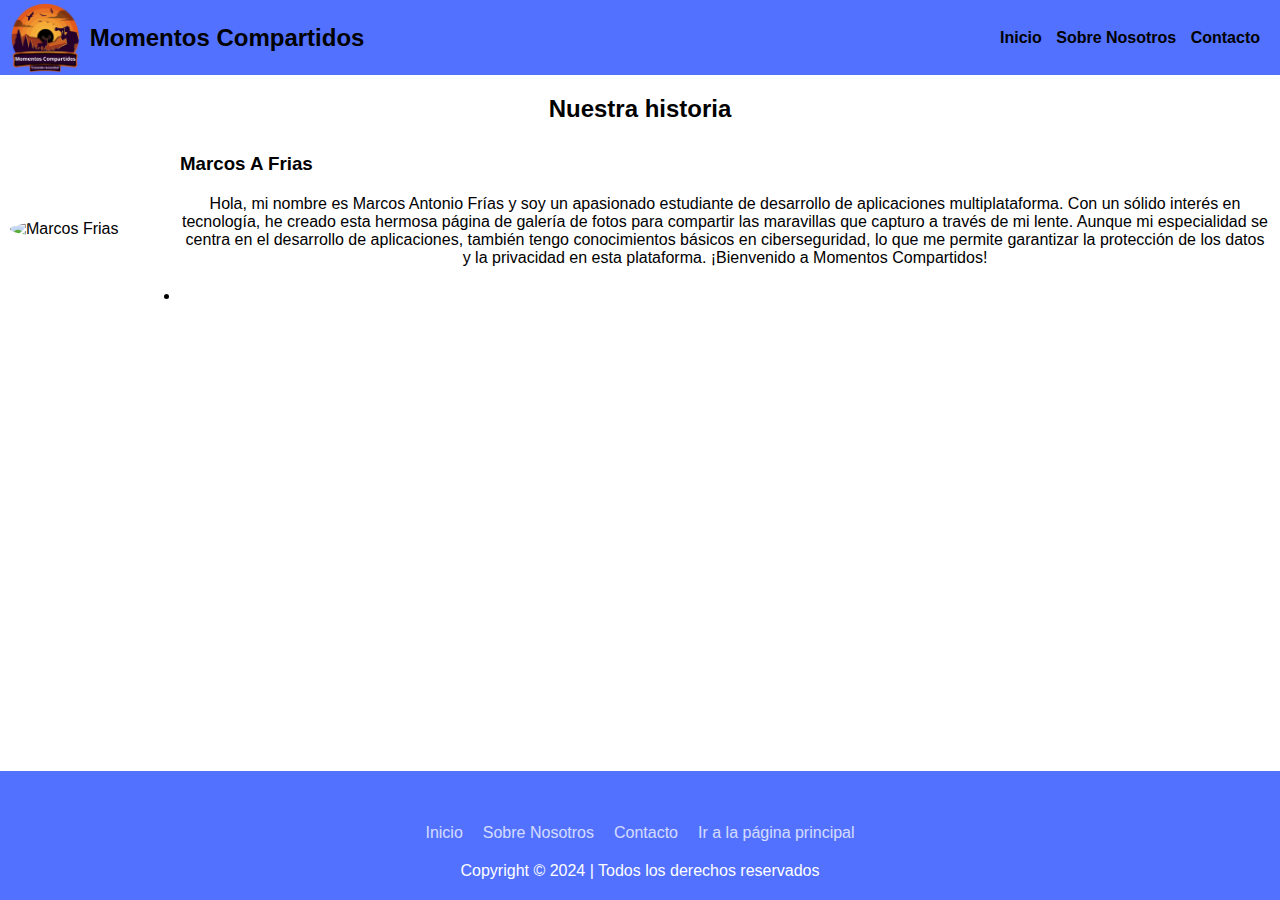
==== acercade.html @ 4e793b91 "Add files via upload" ====
<!DOCTYPE html>
<html lang="en">

<head>
    <meta charset="UTF-8">
    <meta http-equiv="X-UA-Compatible" content="IE=edge">
    <meta name="viewport" content="width=device-width, initial-scale=1.0">
    <title>Sobre Nosotros</title>
    <link rel="stylesheet" href="style.css">
</head>

<body>
    <header>
        <a href="#" class="logo">
            <img src="logo 1.png" alt="logo" class="logo-img">
            <!-- El h2 aquí no tiene contenido, asegúrate de agregar el nombre del logo si es necesario -->
            <h2 class="logo-nombre">Momentos Compartidos</h2>
        </a>
        <!-- La etiqueta <nav> debe envolver los enlaces de navegación -->
        <nav>
            <a href="index.html" class="nav-link">Inicio</a>
            <a href="" class="nav-link">Sobre Nosotros</a> <!-- Corregido el error tipográfico -->
            <a href="contacto.html" class="nav-link">Contacto</a>
        </nav>
    </header>

    <!-- Start Stuff -->
    <h2>Nuestra historia</h2>
    <div class="stuff-box">
        <div class="container">
            <div class="col-md-4 col-sm-6">
                <div class="our-team">
                    <img src="img/Graduacion.png" alt="Marcos Frias">
                    <div class="team-content">
                        <h3>Marcos A Frias</h3>
                        <p>Hola, mi nombre es Marcos Antonio Frías y soy un apasionado estudiante de desarrollo de
                            aplicaciones multiplataforma. Con un sólido interés en tecnología, he creado esta hermosa
                            página de galería de fotos para compartir las maravillas que capturo a través de mi lente.
                            Aunque mi especialidad se centra en el desarrollo de aplicaciones, también tengo
                            conocimientos básicos en ciberseguridad, lo que me permite garantizar la protección de los
                            datos y la privacidad en esta plataforma. ¡Bienvenido a Momentos Compartidos!
                        </p>
                        <ul class="social">
                            <li><a href="https://www.facebook.com/Marcos8294239686" title="Facebook"><i
                                        class="fa fa-facebook-f"></i></a></li>
                        </ul>
                    </div>
                </div>
            </div>
        </div>
    </div>

    <footer class="footer">
        <ul class="social-icon">
            <li class="icon-elem">
                <a href="https://www.linkedin.com/in/marcos-frias-" class="icon">
                    <ion-icon name="logo-linkedin"></ion-icon>
                </a>
            </li>
            <li class="icon-elem">
                <a href="https://www.instagram.com/marcos_antonio30frias/" class="icon">
                    <ion-icon name="logo-instagram"></ion-icon> </a>
            </li>
            <li class="icon-elem">
                <a href="https://wa.me/18293587600/?text=Chatea%20en%20WhatsApp%20con%20Marcos%20A%20Frias"
                    class="icon">
                    <ion-icon name="logo-whatsapp"></ion-icon>
                </a>
            </li>
            <li class="icon-elem">
                <a href="https://www.facebook.com/Marcos8294239686" class="icon">
                    <ion-icon name="logo-facebook"></ion-icon> </a>
            </li>
            <li class="icon-elem">
                <a href="mailto:marcosantoniofrias30@gmail.com" class="icon">
                    <ion-icon name="mail-unread-outline"></ion-icon>
                </a>
            </li>
        </ul>
        <ul class="menu">
            <li class="menu-elem">
                <a href="" class="menu-icon"> Inicio</a>
            </li>
            <li class="menu-elem">
                <a href="" class="menu-icon"> Sobre Nosotros</a>
            </li>
            <li class="menu-elem">
                <a href="contacto.html" class="menu-icon"> Contacto</a>
            </li>
            <li class="menu-elem">
                <a href="index.html" class="menu-icon"> Ir a la página principal</a>
            </li>
        </ul>
        <p class="text">Copyright © 2024 | Todos los derechos reservados</p>
    </footer>
    <script type="module" src="https://unpkg.com/ionicons@7.1.0/dist/ionicons/ionicons.esm.js"></script>
    <script nomodule src="https://unpkg.com/ionicons@7.1.0/dist/ionicons/ionicons.js"></script>
    <script src="funciones.js"></script>
</body>

</html>
---- style.css ----
* {
  margin: 0;
  padding: 0;
  box-sizing: border-box;
  font-family: sans-serif;
}

body{
    margin: 0;
    padding: 0;
    box-sizing: border-box;
    font-family: sans-serif;
    min-height: 100vh; /* Asegúrate de que el body tenga al menos la altura de la ventana */
    padding-bottom: 50px; /* Espacio adicional en la parte inferior para el footer */
} 


main {
    flex: 1; /* Esto asegura que el contenido principal ocupe el espacio disponible */
}

#main-content {
    margin-bottom: 100px; /* Ajusta este valor al tamaño de tu footer */
}


.gallery {
    display: grid; /* Cambia el layout a grid para crear una cuadrícula */
    grid-template-columns: repeat(auto-fill, minmax(200px, 1fr)); /* Define las columnas de la cuadrícula */
    gap: 10px; /* Espacio entre imágenes */
    justify-items: center; /* Centra las imágenes horizontalmente */
}

.gallery img {
    width: 200px;
    height: 200px;
    object-fit: cover;
    border-radius: 5px;
    transition: transform 0.3s ease; /* Agrega una transición suave */
}

.gallery img:hover {
    transform: translateY(-5px); /* Levanta la imagen 5px hacia arriba */
}

  @media (max-width: 600px) {
    .gallery img {
      width: 100%; /* Las imágenes ocuparán todo el ancho en pantallas pequeñas */
    }
  }
  

a{
    text-decoration: none;
    color: black;
}

header {
    display: flex;
    height: 75px;
    background-color: #5271ff;
    justify-content: space-between;  /*Alinea el contenido del header a la derecha e izquierda */
    align-items: center;
    padding: 10px;

}

h2, p {
    text-align: center; /* Centra el texto de h2 y p */
    margin-top: 20px; /* Añade un margen superior para separarlos del header */
    margin-bottom: 20px; /* Añade un margen inferior para separarlos del contenido siguiente */
}

.logo {
    display: flex;
    align-items: center;

}

.logo img{
    height: 70px;
    margin-right: 10px;
}

nav a{
    font-weight: 600;
    padding-right: 10px;

}

nav a:hover{
    color: white;
}

/* Estilos para el contenedor principal */
.stuff-box .container {
    display: flex;
    justify-content: center; /* Centra los elementos horizontalmente */
    align-items: center; /* Alinea los elementos verticalmente */
}

/* Estilos para la columna que contiene el equipo */
.col-md-4.col-sm-6 {
    flex: 1; /* Permite que la columna crezca */
    margin: 10px; /* Añade un poco de espacio alrededor */
}

/* Estilos para el equipo */
.our-team {
    display: flex;
    align-items: center; /* Alinea la imagen y el contenido verticalmente */
    gap: 20px; /* Añade espacio entre la imagen y el contenido */
}

/* Estilos para la imagen */
.our-team img {
    width: 150px; /* Ajusta el ancho de la imagen */
    height: auto; /* Mantiene la proporción de la imagen */
    border-radius: 50%; /* Opcional: crea una forma circular */
}

/* Estilos para el contenido del equipo */
.team-content {
    flex: 1; /* Permite que el contenido crezca y llene el espacio */
}

/* Estilos generales para el formulario */
form {
    max-width: 400px; /* Ajusta el ancho máximo del formulario */
    margin: 0 auto; /* Centra el formulario en la página */
    padding: 20px; /* Añade relleno alrededor del formulario */
    background: #f7f7f7; /* Color de fondo del formulario */
    border-radius: 8px; /* Bordes redondeados para el formulario */
    box-shadow: 0 2px 4px rgba(0, 0, 0, 0.1); /* Sombra sutil para el formulario */
}

/* Estilos para los campos del formulario */
form label {
    display: block; /* Hace que la etiqueta ocupe su propia línea */
    margin-top: 10px; /* Espacio antes de cada etiqueta */
}

form input[type="text"],
form input[type="email"],
form textarea {
    width: 100%; /* Hace que los campos ocupen todo el ancho disponible */
    padding: 8px; /* Añade relleno dentro de los campos */
    margin-top: 5px; /* Espacio después de cada etiqueta */
    border: 1px solid #ccc; /* Borde para los campos */
    border-radius: 4px; /* Bordes redondeados para los campos */
}

/* Estilos para el área de texto */
form textarea {
    height: 100px; /* Ajusta la altura del área de texto */
    resize: vertical; /* Permite al usuario cambiar la altura verticalmente */
}

/* Estilos para el botón de enviar */
form button {
    width: 100%; /* Hace que el botón ocupe todo el ancho disponible */
    padding: 10px; /* Añade relleno al botón */
    margin-top: 20px; /* Espacio antes del botón */
    background-color: #5ce1e6; /* Color de fondo del botón */
    border: none; /* Elimina el borde del botón */
    border-radius: 4px; /* Bordes redondeados para el botón */
    color: white; /* Color del texto del botón */
    cursor: pointer; /* Cambia el cursor a una mano cuando se pasa sobre el botón */
}

/* Cambia el color del botón al pasar el mouse */
form button:hover {
    background-color: #4cb8c4;
}


footer {
    position: fixed;
    bottom: 0;
    width: 100%;
    padding: 10px 0;
    background-color: #5271ff;
    color: white;
    text-align: center;
}



.footer p {
    font-size: 16px; /* Ajusta esto al tamaño que prefieras para los párrafos */
}

.footer a {
    font-size: 16px; /* Ajusta esto al tamaño que prefieras para los enlaces */
}


.social-icon {
    display: flex;
    justify-content: center;
    align-items: center;
    position: relative;
    margin: 10px 5px;
    flex-wrap: wrap;
}

.icon-elem {
    list-style: none; 
}

.icon {
    color: white;
    font-size: 32px;
    display: inline-block;
    margin: 0 10px;
    transition: 0.5s;
}

.icon:hover {
    transform: translateY(-10px);
}

.menu{
    display: flex;
    justify-content: center;
    position: relative;
    align-items: center;
    margin: 10px;
    flex-wrap: wrap;
}

.menu-elem {
    list-style: none;  
}
.menu-icon {
    color: white;
    font-size: 20px;
    display: inline-block;
    text-decoration: none;
    margin: 5px 10px;
    opacity: 0.75;
    transition: 0.3s;
}

.menu-icon:hover {
    opacity: 1;
}

.text{
    color: white;
    text-align: center;
    margin-top: 15px;
    margin-bottom: 10px;
    font-size: 20px;
}
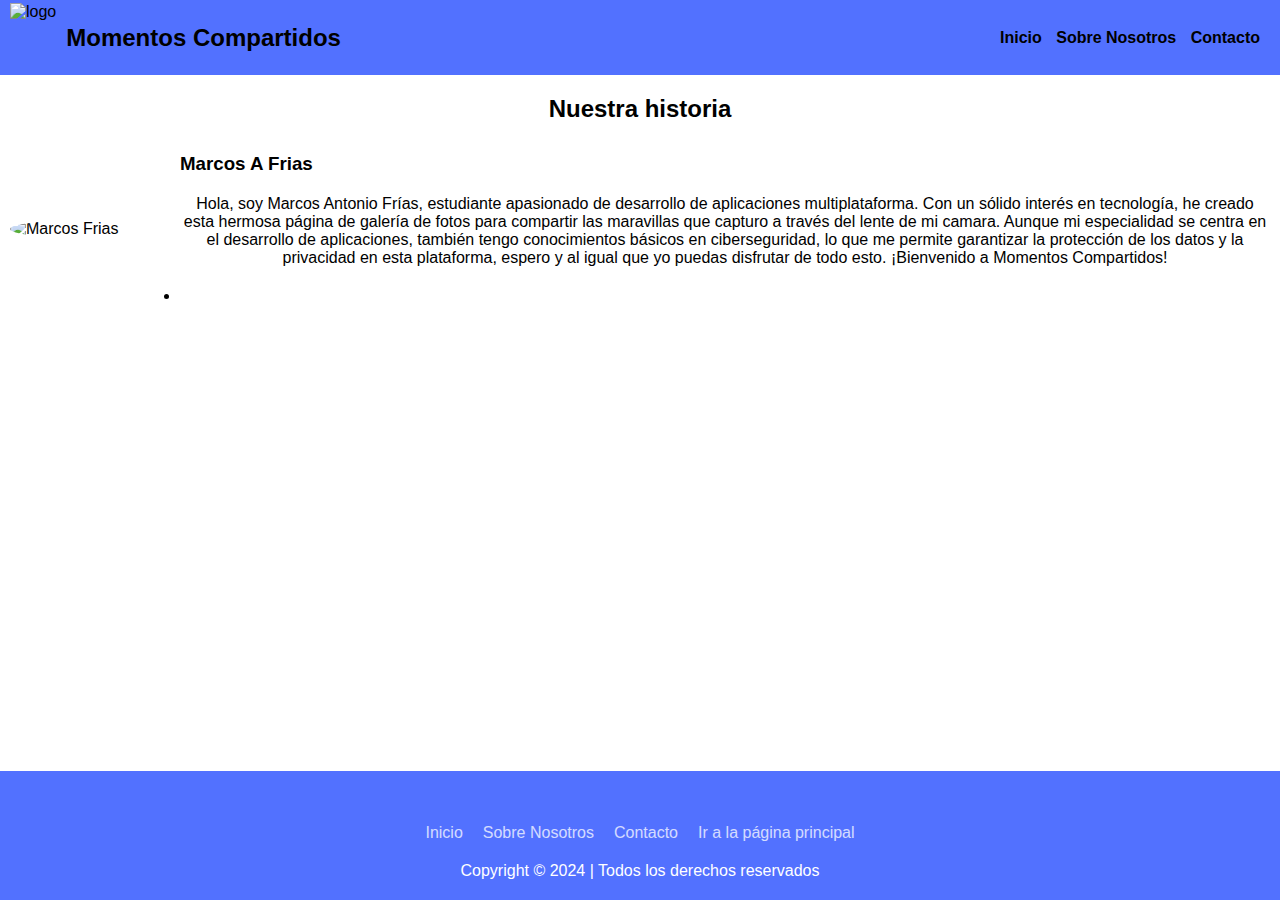
==== commit 80f654bd: "Update acercade.html" ====
--- a/acercade.html
+++ b/acercade.html
@@ -12,7 +12,7 @@
 <body>
     <header>
         <a href="#" class="logo">
-            <img src="logo 1.png" alt="logo" class="logo-img">
+            <img src="img/logo 1.png" alt="logo" class="logo-img">
             <!-- El h2 aquí no tiene contenido, asegúrate de agregar el nombre del logo si es necesario -->
             <h2 class="logo-nombre">Momentos Compartidos</h2>
         </a>
@@ -33,12 +33,12 @@
                     <img src="img/Graduacion.png" alt="Marcos Frias">
                     <div class="team-content">
                         <h3>Marcos A Frias</h3>
-                        <p>Hola, mi nombre es Marcos Antonio Frías y soy un apasionado estudiante de desarrollo de
+                        <p>Hola, soy Marcos Antonio Frías, estudiante apasionado de desarrollo de
                             aplicaciones multiplataforma. Con un sólido interés en tecnología, he creado esta hermosa
-                            página de galería de fotos para compartir las maravillas que capturo a través de mi lente.
+                            página de galería de fotos para compartir las maravillas que capturo a través del lente de mi camara.
                             Aunque mi especialidad se centra en el desarrollo de aplicaciones, también tengo
                             conocimientos básicos en ciberseguridad, lo que me permite garantizar la protección de los
-                            datos y la privacidad en esta plataforma. ¡Bienvenido a Momentos Compartidos!
+                            datos y la privacidad en esta plataforma, espero y al igual que yo puedas disfrutar de todo esto. ¡Bienvenido a Momentos Compartidos!
                         </p>
                         <ul class="social">
                             <li><a href="https://www.facebook.com/Marcos8294239686" title="Facebook"><i
@@ -98,4 +98,4 @@
     <script src="funciones.js"></script>
 </body>
 
-</html>+</html>
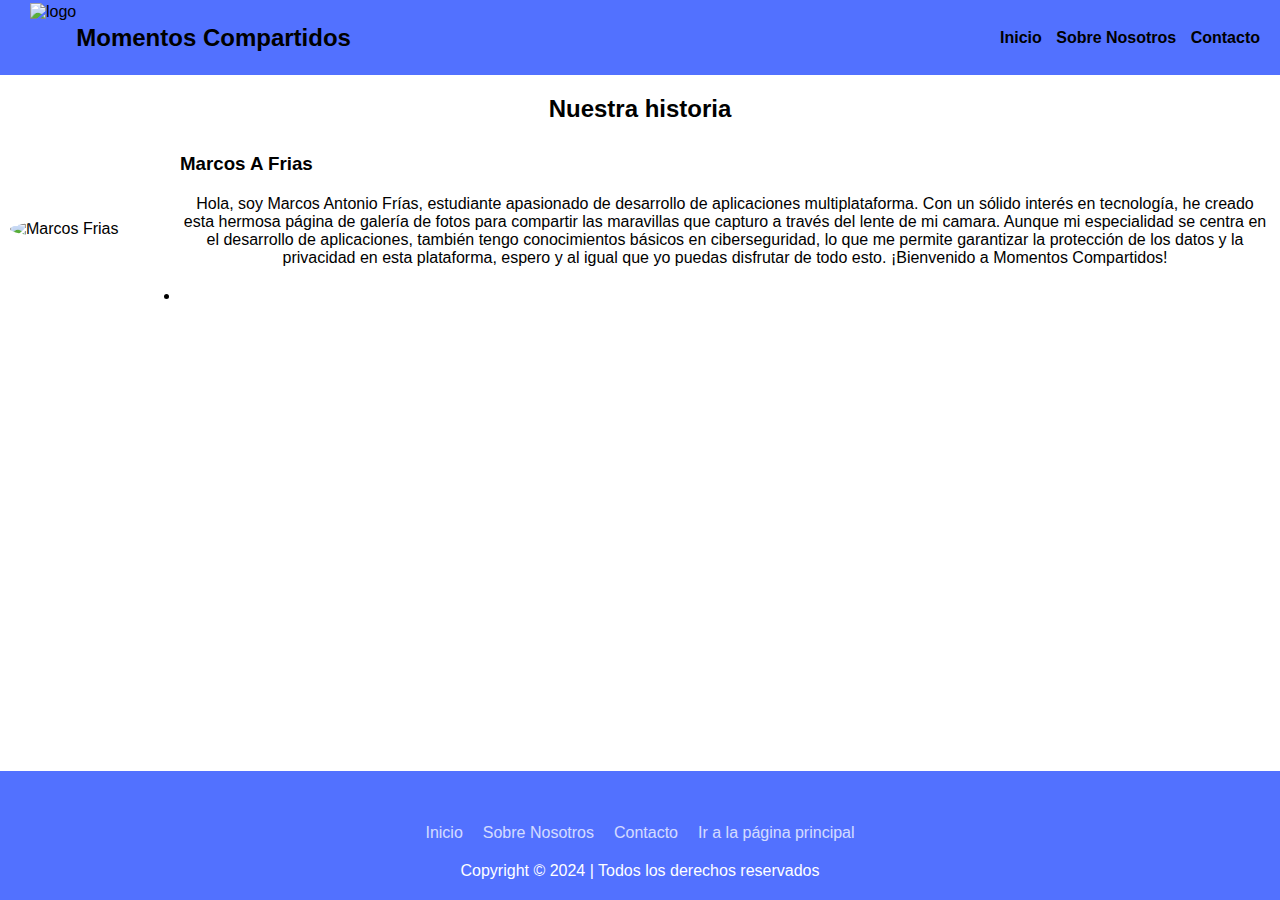
==== commit 4238da0b: "Add files via upload" ====
--- a/acercade.html
+++ b/acercade.html
@@ -98,4 +98,4 @@
     <script src="funciones.js"></script>
 </body>
 
-</html>
+</html>--- a/style.css
+++ b/style.css
@@ -1,34 +1,32 @@
 * {
-  margin: 0;
-  padding: 0;
-  box-sizing: border-box;
-  font-family: sans-serif;
-}
-
-body{
     margin: 0;
     padding: 0;
     box-sizing: border-box;
     font-family: sans-serif;
-    min-height: 100vh; /* Asegúrate de que el body tenga al menos la altura de la ventana */
-    padding-bottom: 50px; /* Espacio adicional en la parte inferior para el footer */
-} 
-
+}
+
+body {
+    margin: 0;
+    padding: 0;
+    box-sizing: border-box;
+    font-family: sans-serif;
+    min-height: 100vh;
+    padding-bottom: 50px;
+}
 
 main {
-    flex: 1; /* Esto asegura que el contenido principal ocupe el espacio disponible */
+    flex: 1;
 }
 
 #main-content {
-    margin-bottom: 100px; /* Ajusta este valor al tamaño de tu footer */
-}
-
+    margin-bottom: 100px;
+}
 
 .gallery {
-    display: grid; /* Cambia el layout a grid para crear una cuadrícula */
-    grid-template-columns: repeat(auto-fill, minmax(200px, 1fr)); /* Define las columnas de la cuadrícula */
-    gap: 10px; /* Espacio entre imágenes */
-    justify-items: center; /* Centra las imágenes horizontalmente */
+    display: grid;
+    grid-template-columns: repeat(auto-fill, minmax(200px, 1fr));
+    gap: 10px;
+    justify-items: center;
 }
 
 .gallery img {
@@ -36,21 +34,20 @@
     height: 200px;
     object-fit: cover;
     border-radius: 5px;
-    transition: transform 0.3s ease; /* Agrega una transición suave */
+    transition: transform 0.3s ease;
 }
 
 .gallery img:hover {
-    transform: translateY(-5px); /* Levanta la imagen 5px hacia arriba */
-}
-
-  @media (max-width: 600px) {
+    transform: translateY(-5px);
+}
+
+@media (max-width: 600px) {
     .gallery img {
-      width: 100%; /* Las imágenes ocuparán todo el ancho en pantallas pequeñas */
-    }
-  }
-  
-
-a{
+        width: 100%;
+    }
+}
+
+a {
     text-decoration: none;
     color: black;
 }
@@ -59,120 +56,106 @@
     display: flex;
     height: 75px;
     background-color: #5271ff;
-    justify-content: space-between;  /*Alinea el contenido del header a la derecha e izquierda */
+    justify-content: space-between;
     align-items: center;
     padding: 10px;
-
 }
 
 h2, p {
-    text-align: center; /* Centra el texto de h2 y p */
-    margin-top: 20px; /* Añade un margen superior para separarlos del header */
-    margin-bottom: 20px; /* Añade un margen inferior para separarlos del contenido siguiente */
+    text-align: center;
+    margin-top: 20px;
+    margin-bottom: 20px;
 }
 
 .logo {
     display: flex;
     align-items: center;
-
-}
-
-.logo img{
+}
+
+.logo img {
     height: 70px;
-    margin-right: 10px;
-}
-
-nav a{
+    margin-left: 20px;
+}
+
+nav a {
     font-weight: 600;
     padding-right: 10px;
-
-}
-
-nav a:hover{
-    color: white;
-}
-
-/* Estilos para el contenedor principal */
+}
+
+nav a:hover {
+    color: white;
+}
+
 .stuff-box .container {
     display: flex;
-    justify-content: center; /* Centra los elementos horizontalmente */
-    align-items: center; /* Alinea los elementos verticalmente */
-}
-
-/* Estilos para la columna que contiene el equipo */
+    justify-content: center;
+    align-items: center;
+}
+
 .col-md-4.col-sm-6 {
-    flex: 1; /* Permite que la columna crezca */
-    margin: 10px; /* Añade un poco de espacio alrededor */
-}
-
-/* Estilos para el equipo */
+    flex: 1;
+    margin: 10px;
+}
+
 .our-team {
     display: flex;
-    align-items: center; /* Alinea la imagen y el contenido verticalmente */
-    gap: 20px; /* Añade espacio entre la imagen y el contenido */
-}
-
-/* Estilos para la imagen */
+    align-items: center;
+    gap: 20px;
+}
+
 .our-team img {
-    width: 150px; /* Ajusta el ancho de la imagen */
-    height: auto; /* Mantiene la proporción de la imagen */
-    border-radius: 50%; /* Opcional: crea una forma circular */
-}
-
-/* Estilos para el contenido del equipo */
+    width: 150px;
+    height: auto;
+    border-radius: 50%;
+}
+
 .team-content {
-    flex: 1; /* Permite que el contenido crezca y llene el espacio */
-}
-
-/* Estilos generales para el formulario */
+    flex: 1;
+}
+
 form {
-    max-width: 400px; /* Ajusta el ancho máximo del formulario */
-    margin: 0 auto; /* Centra el formulario en la página */
-    padding: 20px; /* Añade relleno alrededor del formulario */
-    background: #f7f7f7; /* Color de fondo del formulario */
-    border-radius: 8px; /* Bordes redondeados para el formulario */
-    box-shadow: 0 2px 4px rgba(0, 0, 0, 0.1); /* Sombra sutil para el formulario */
-}
-
-/* Estilos para los campos del formulario */
+    max-width: 400px;
+    margin: 0 auto;
+    padding: 20px;
+    background: #f7f7f7;
+    border-radius: 8px;
+    box-shadow: 0 2px 4px rgba(0, 0, 0, 0.1);
+}
+
 form label {
-    display: block; /* Hace que la etiqueta ocupe su propia línea */
-    margin-top: 10px; /* Espacio antes de cada etiqueta */
+    display: block;
+    margin-top: 10px;
 }
 
 form input[type="text"],
 form input[type="email"],
 form textarea {
-    width: 100%; /* Hace que los campos ocupen todo el ancho disponible */
-    padding: 8px; /* Añade relleno dentro de los campos */
-    margin-top: 5px; /* Espacio después de cada etiqueta */
-    border: 1px solid #ccc; /* Borde para los campos */
-    border-radius: 4px; /* Bordes redondeados para los campos */
-}
-
-/* Estilos para el área de texto */
+    width: 100%;
+    padding: 8px;
+    margin-top: 5px;
+    border: 1px solid #ccc;
+    border-radius: 4px;
+}
+
 form textarea {
-    height: 100px; /* Ajusta la altura del área de texto */
-    resize: vertical; /* Permite al usuario cambiar la altura verticalmente */
-}
-
-/* Estilos para el botón de enviar */
+    height: 100px;
+    resize: vertical;
+}
+
 form button {
-    width: 100%; /* Hace que el botón ocupe todo el ancho disponible */
-    padding: 10px; /* Añade relleno al botón */
-    margin-top: 20px; /* Espacio antes del botón */
-    background-color: #5ce1e6; /* Color de fondo del botón */
-    border: none; /* Elimina el borde del botón */
-    border-radius: 4px; /* Bordes redondeados para el botón */
-    color: white; /* Color del texto del botón */
-    cursor: pointer; /* Cambia el cursor a una mano cuando se pasa sobre el botón */
-}
-
-/* Cambia el color del botón al pasar el mouse */
+    width: 100%;
+    padding: 10px;
+    margin-top: 20px;
+    background-color: #5ce1e6;
+    border: none;
+    border-radius: 4px;
+    color: white;
+    cursor: pointer;
+}
+
 form button:hover {
     background-color: #4cb8c4;
 }
-
 
 footer {
     position: fixed;
@@ -182,30 +165,27 @@
     background-color: #5271ff;
     color: white;
     text-align: center;
-}
-
-
+    clear: both;
+}
 
 .footer p {
-    font-size: 16px; /* Ajusta esto al tamaño que prefieras para los párrafos */
+    font-size: 16px;
 }
 
 .footer a {
-    font-size: 16px; /* Ajusta esto al tamaño que prefieras para los enlaces */
-}
-
+    font-size: 16px;
+}
 
 .social-icon {
     display: flex;
     justify-content: center;
     align-items: center;
-    position: relative;
     margin: 10px 5px;
     flex-wrap: wrap;
 }
 
 .icon-elem {
-    list-style: none; 
+    list-style: none;
 }
 
 .icon {
@@ -220,18 +200,18 @@
     transform: translateY(-10px);
 }
 
-.menu{
+.menu {
     display: flex;
     justify-content: center;
-    position: relative;
     align-items: center;
     margin: 10px;
     flex-wrap: wrap;
 }
 
 .menu-elem {
-    list-style: none;  
-}
+    list-style: none;
+}
+
 .menu-icon {
     color: white;
     font-size: 20px;
@@ -246,10 +226,65 @@
     opacity: 1;
 }
 
-.text{
+.text {
     color: white;
     text-align: center;
     margin-top: 15px;
     margin-bottom: 10px;
     font-size: 20px;
-}+}
+
+@media (max-width: 768px) {
+    header {
+        flex-direction: column;
+        height: auto;
+        padding: 20px;
+    }
+
+    .logo, nav {
+        justify-content: center;
+        width: 100%;
+    }
+
+    .logo img {
+        width: 100px;
+    }
+
+    nav a {
+        padding: 5px 0;
+    }
+}
+
+@media (max-width: 480px) {
+    header {
+        padding: 15px;
+        flex-direction: column;
+        align-items: flex-start;
+    }
+
+    .logo {
+        width: 100%;
+        justify-content: space-between;
+    }
+
+    nav {
+        width: 100%;
+        position: absolute;
+        top: 0;
+        right: 0;
+        display: flex;
+        justify-content: flex-end;
+        flex-direction: column;
+    }
+
+    .logo img {
+        width: 80px;
+    }
+
+    nav a {
+        display: inline-block;
+        margin-left: 10px;
+        font-size: 0.8rem;
+        padding: 8px 0;
+    }
+}
